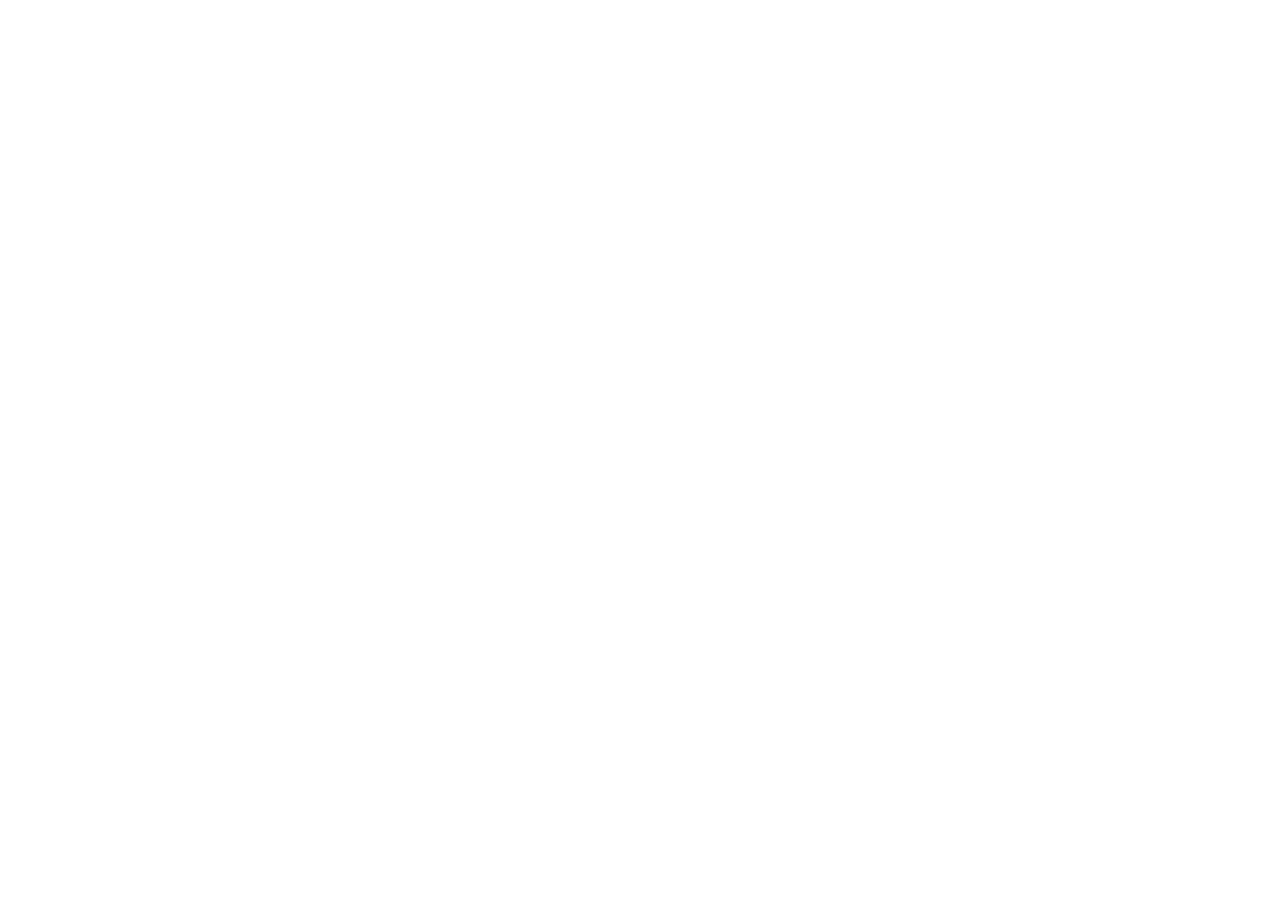
==== index.html @ c98cf1fa "Primera clase Javascript" ====
<!DOCTYPE html>
<html lang="en">

<head>
    <meta charset="UTF-8">
    <meta http-equiv="X-UA-Compatible" content="IE=edge">
    <meta name="viewport" content="width=device-width, initial-scale=1.0">
    <title>Document</title>
</head>

<body>

    <form action="" method="post"></form>

    <script src="/0-iniciandoEnJs.js"></script>
</body>

</html>
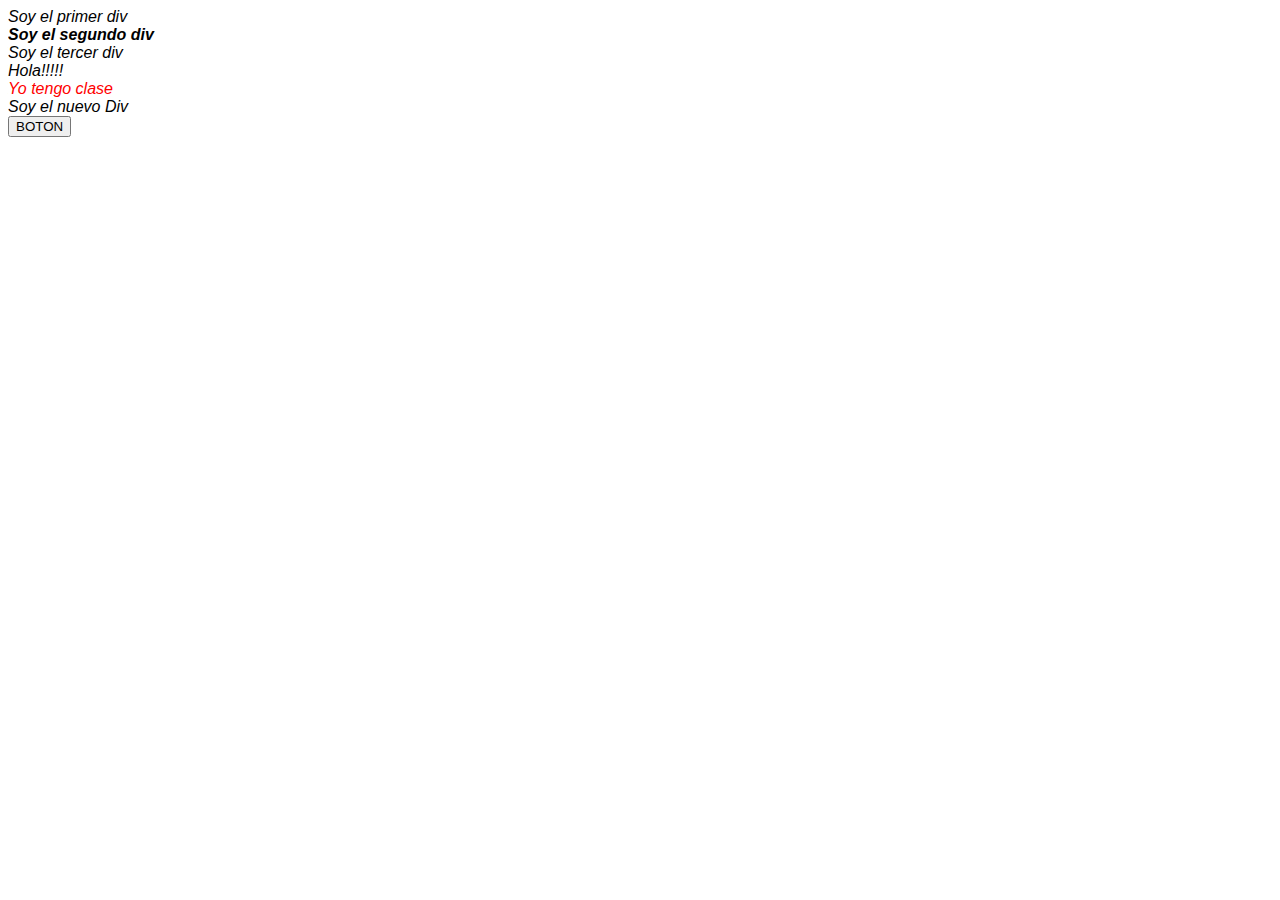
==== commit 779af2bd: "DOM" ====
--- a/index.html
+++ b/index.html
@@ -5,14 +5,44 @@
     <meta charset="UTF-8">
     <meta http-equiv="X-UA-Compatible" content="IE=edge">
     <meta name="viewport" content="width=device-width, initial-scale=1.0">
+    <link rel="stylesheet" href="style.css">
     <title>Document</title>
 </head>
 
 <body>
 
+    <div>Hola Gente!!!!!</div>
+    <div>Hola Gente!!!!!</div>
+    <div id="tercerDiv">Hola Gente!!!!!</div>
+    <div id="cuartoDiv">Hola!!!!!</div>
+    <div class="estilo1">Hola Gente!!!!!</div>
+    <div id="ultimoDiv">
+        <div>
+            <div>Soy el nuevo Div</div>
+        </div>
+    </div>
+
+    <button id="boton">BOTON</button>
     <form action="" method="post"></form>
 
     <script src="/0-iniciandoEnJs.js"></script>
+    <script src="/1-variables.js"></script>
+    <script src="/1b-operaciones.js"></script>
+    <script src="/1c-operadores.js"></script>
+    <script src="/1d-condicionales.js"></script>
+    <script src="/2a-casting.js"></script>
+    <script src="/2b-iteraciones.js"></script>
+    <script src="/2c-funciones.js"></script>
+    <script src="/3a-objetos.js"></script>
+    <script src="/4a-clases.js"></script>
+    <script src="/5a-clases2.js"></script>
+    <script src="/5b-Math.js"></script>
+    <script src="/5c-Date.js"></script>
+    <script src="/5d-Arrays.js"></script>
+    <script src="/6a-Desestructuracion.js"></script>
+    <script src="/6b-DOM.js"></script>
+
+    <script src="/cursada.js"></script>
 </body>
 
 </html>--- a/style.css
+++ b/style.css
@@ -0,0 +1,11 @@
+.estilo1 {
+    color: red
+}
+
+.estilo2 {
+    font-style: italic;
+}
+
+.estilo3 {
+    font-family: 'Gill Sans', 'Gill Sans MT', Calibri, 'Trebuchet MS', sans-serif;
+}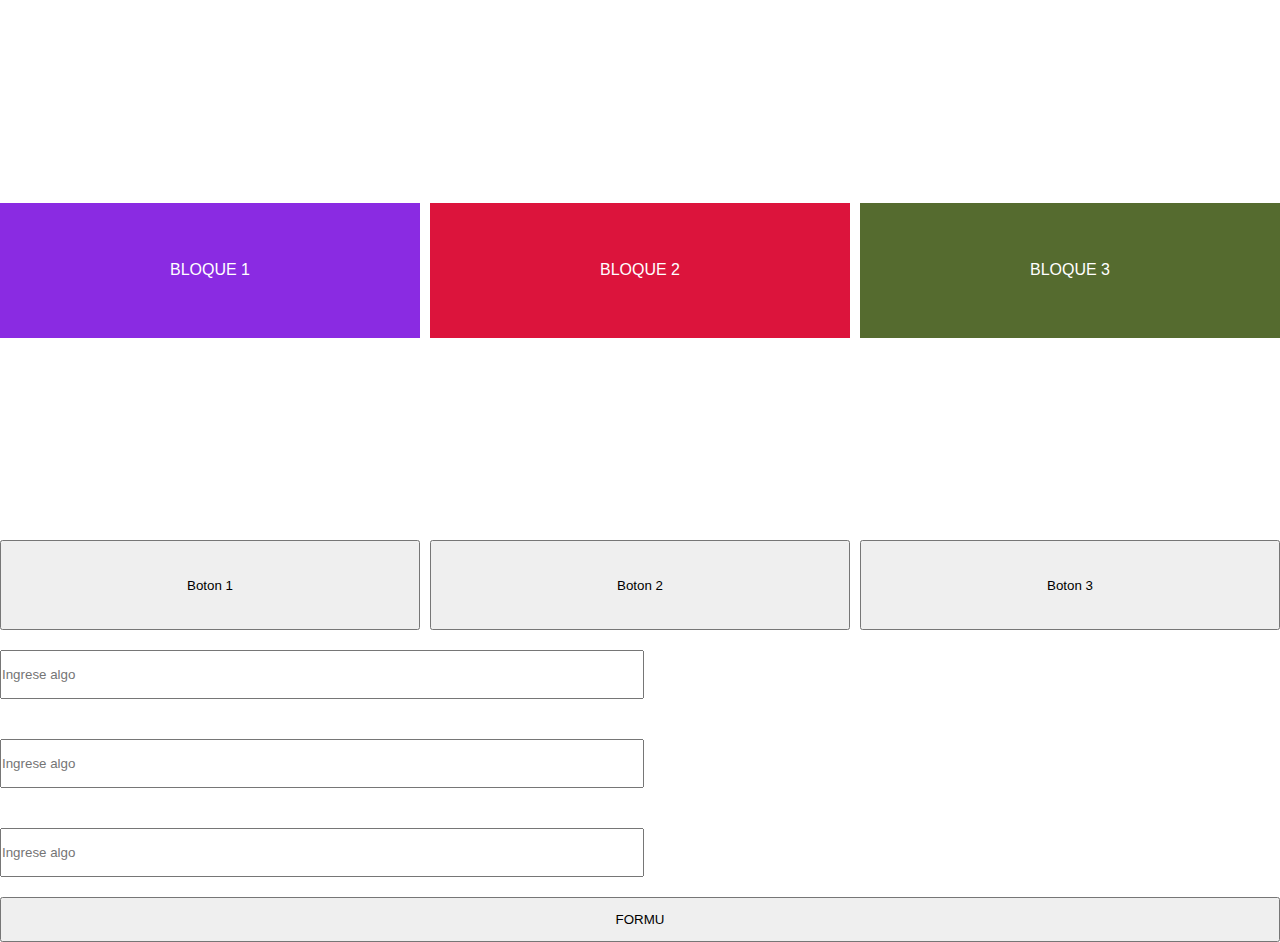
==== commit 5cf00310: "Eventos" ====
--- a/index.html
+++ b/index.html
@@ -11,7 +11,7 @@
 
 <body>
 
-    <div>Hola Gente!!!!!</div>
+    <!-- <div>Hola Gente!!!!!</div>
     <div>Hola Gente!!!!!</div>
     <div id="tercerDiv">Hola Gente!!!!!</div>
     <div id="cuartoDiv">Hola!!!!!</div>
@@ -23,7 +23,37 @@
     </div>
 
     <button id="boton">BOTON</button>
-    <form action="" method="post"></form>
+    <form action="" method="post"></form> -->
+
+    <main>
+
+        <div class="container">
+            <div class="blockContainer">
+                <div class="bloque bloque1">BLOQUE 1</div>
+                <div class="bloque bloque2">BLOQUE 2</div>
+                <div class="bloque bloque3">BLOQUE 3</div>
+            </div>
+
+            <div class="buttonContainer">
+                <button id="boton1">Boton 1</button>
+                <button id="boton2">Boton 2</button>
+                <button id="boton3">Boton 3</button>
+            </div>
+
+            <div class="inputContainer">
+                <form name="formu">
+                    <input id="inputNombre" type="text" placeholder="Ingrese algo" name="entrada1">
+                    <div class="error">PONE BIEN LOS DATOS</div>
+
+                    <input id="inputApellido" type="text" placeholder="Ingrese algo" name="entrada2">
+                    <input id="inputPrecio" type="number" placeholder="Ingrese algo" name="entrada3">
+                    <button id="submit">FORMU</button>
+                </form>
+            </div>
+
+        </div>
+
+    </main>
 
     <script src="/0-iniciandoEnJs.js"></script>
     <script src="/1-variables.js"></script>
@@ -41,6 +71,9 @@
     <script src="/5d-Arrays.js"></script>
     <script src="/6a-Desestructuracion.js"></script>
     <script src="/6b-DOM.js"></script>
+    <script src="/eventos/7-dom.js"></script>
+    <script src="/eventos/7-funciones.js"></script>
+    <script src="/eventos/7-eventos.js"></script>
 
     <script src="/cursada.js"></script>
 </body>
--- a/style.css
+++ b/style.css
@@ -1,4 +1,99 @@
-.estilo1 {
+* {
+    margin: 0;
+    padding: 0;
+    width: 100%;
+    height: 100%;
+}
+
+.container {
+    height: 100%;
+    display: flex;
+    flex-direction: column;
+    align-items: center;
+    color: white;
+    font-family: 'Gill Sans', 'Gill Sans MT', Calibri, 'Trebuchet MS', sans-serif;
+}
+
+.blockContainer {
+    display: flex;
+    gap: 10px;
+    height: 60%;
+    align-items: center;
+}
+
+.bloque {
+    height: 25%;
+    display: flex;
+    justify-content: center;
+    align-items: center;
+}
+
+.bloque1 {
+    background-color: blueviolet;
+}
+
+.bloque2 {
+    background-color: crimson;
+}
+
+.bloque3 {
+    background-color: darkolivegreen;
+}
+
+.bloqueColor {
+    background-color: cadetblue;
+}
+
+
+
+.buttonContainer {
+    display: flex;
+    height: 10%;
+    gap: 10px;
+}
+
+button {
+    height: 100%;
+    cursor: pointer;
+}
+
+.inputContainer {
+    height: 5%;
+    display: flex;
+    justify-content: center;
+}
+
+input {
+    margin: 20px 0;
+    width: 50%;
+}
+
+
+.error {
+    background-color: red;
+    display: none;
+}
+
+
+
+
+
+
+
+
+
+
+
+
+
+
+
+
+
+
+
+
+/* .estilo1 {
     color: red
 }
 
@@ -8,4 +103,4 @@
 
 .estilo3 {
     font-family: 'Gill Sans', 'Gill Sans MT', Calibri, 'Trebuchet MS', sans-serif;
-}+} */